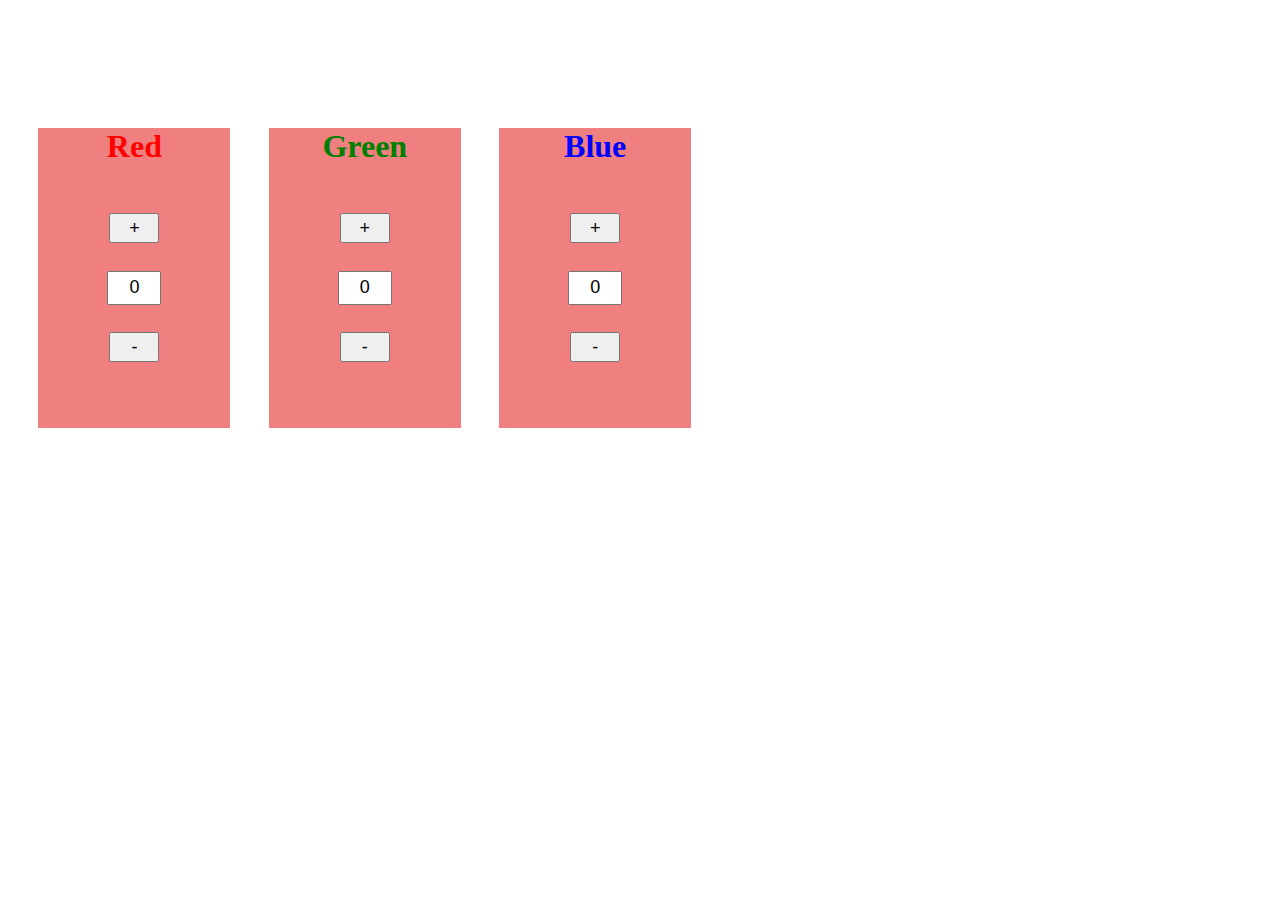
==== BackgroundColour.html @ 3223af0a "first Commit" ====
<!DOCTYPE html>
<html lang="en">
<head>
    <meta charset="UTF-8">
    <meta name="viewport" content="width=device-width, initial-scale=1.0">
    <title>Document</title>
    <link rel="stylesheet" href="./BackgroundColour.css">
    <script src="./BackgroundColour.js" defer></script>
</head>
<body>
    <center>
        <div id="container1">
            <h1 style="color: red;">Red</h1>
            <input type="button" value="+" id="plus" onclick="incrementRed()">
            <br><br>
            <input type="text" id="result1" value="0">
            <br><br>
            <input type="button" value="-" id="minus" onclick="decrementRed()">
        </div>
        <div id="container2">
            <h1 style="color: green;">Green</h1>
            <input type="button" value="+" id="plus" onclick="incrementGreen()">
            <br><br>
            <input type="text" id="result2" value="0">
            <br><br>
            <input type="button" value="-" id="minus" onclick="decrementGreen()">
        </div>
        <div id="container3">
            <h1 style="color: blue;">Blue</h1>
            <input type="button" value="+" id="plus" onclick="incrementBlue()">
            <br><br>
            <input type="text" id="result3" value="0">
            <br><br>
            <input type="button" value="-" id="minus" onclick="decrementBlue()">
        </div>
    </center>
</body>
</html>
---- BackgroundColour.css ----
*{
    padding: 0px;
    margin: 0px;
}
#container1,#container2,#container3{
    margin-top: 10%;
    margin-left: 3%;
    width: 15%;
    height: 300px;
    text-align: center;
    background-color: lightcoral;
    float: left;
}
#plus,#minus,#result1,#result2,#result3{
    margin-top: 25%;
    width: 50px;
    height: 30px;
    font-size: large;
}
#minus{
    margin-top: 5%;
}
#result1,#result2,#result3{
    margin-top: 5%;
    text-align: center;
}
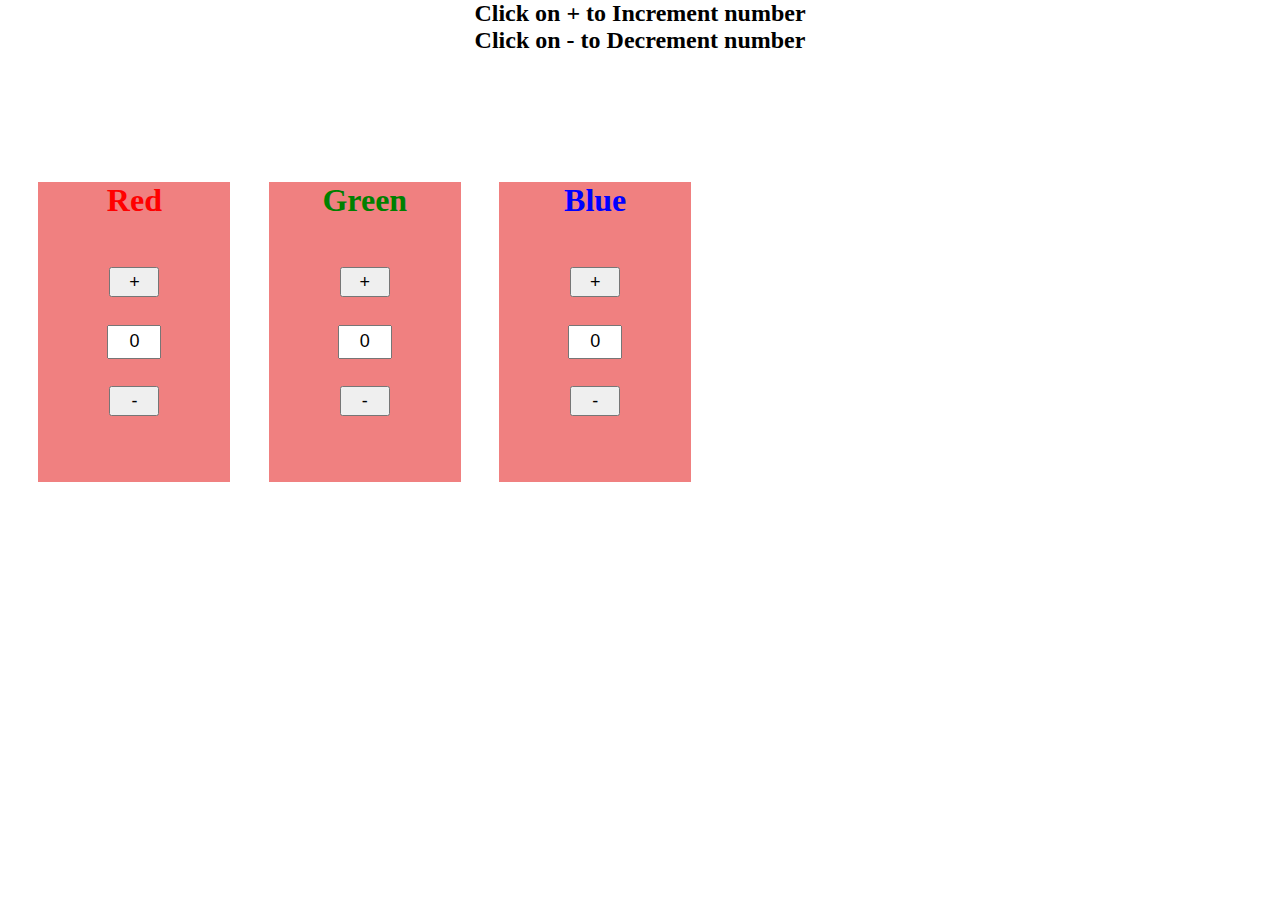
==== commit 8c8b9f64: "Modified file" ====
--- a/BackgroundColour.html
+++ b/BackgroundColour.html
@@ -8,6 +8,10 @@
     <script src="./BackgroundColour.js" defer></script>
 </head>
 <body>
+    <center>
+        <h2>Click on + to Increment number</h2>
+        <h2>Click on - to Decrement number</h2>
+    </center>
     <center>
         <div id="container1">
             <h1 style="color: red;">Red</h1>
